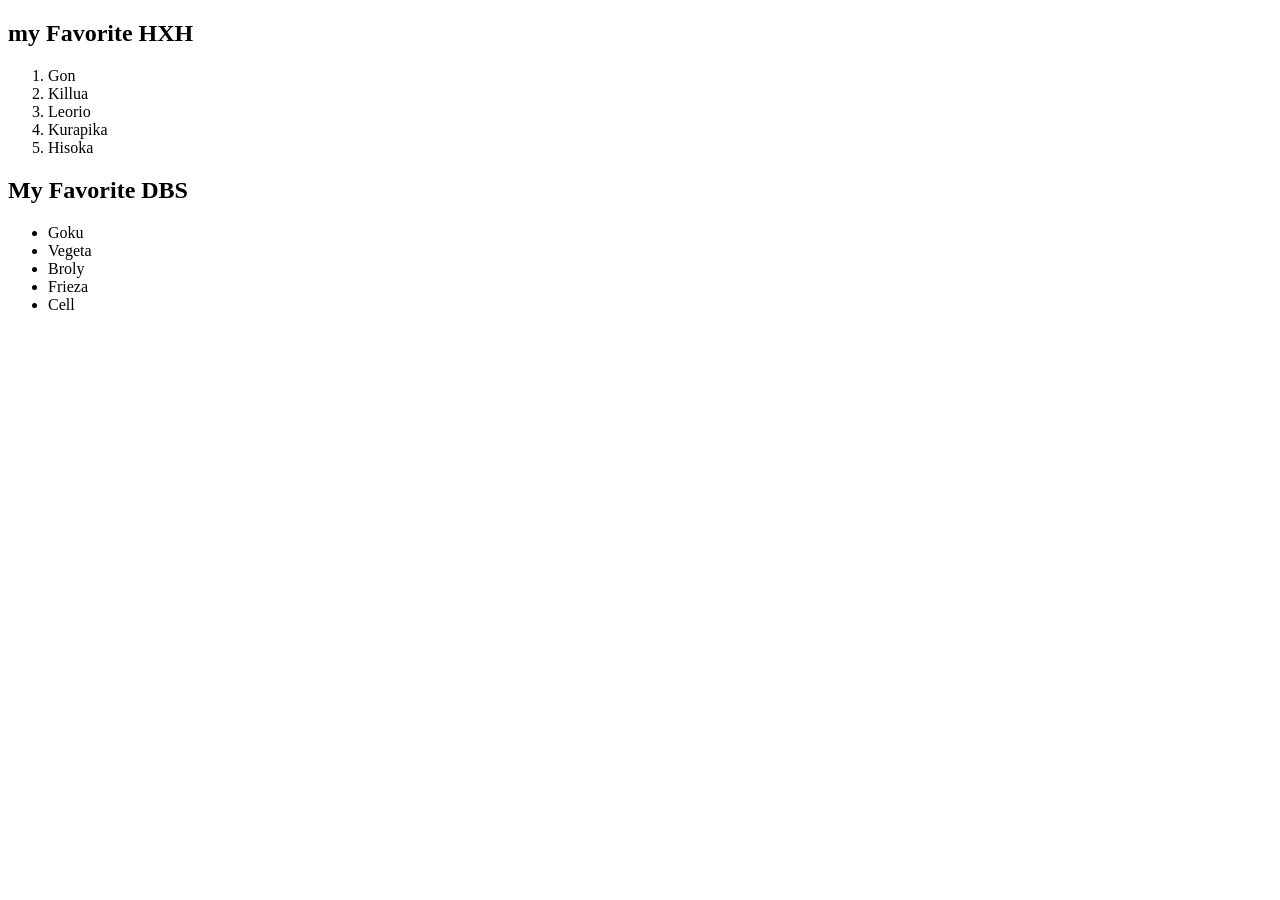
==== list.html @ 53699c93 "add" ====
<!DOCTYPE html>
<html lang="en">
<head>
    <meta charset="UTF-8">
    <meta name="viewport" content="width=device-width, initial-scale=1.0">
    <title>Document</title>
</head>
<body>
    <h2> my Favorite HXH </h2>
    <ol>
        <li>Gon</li>
        <li>Killua</li>
        <li>Leorio</li>
        <li>Kurapika</li>
        <li>Hisoka</li>
    </ol>
    <h2> My Favorite DBS</h2>
    <ul> 
        <li>Goku</li>
        <li>Vegeta</li>
        <li>Broly</li>
        <li>Frieza</li>
        <li>Cell</li>
</body>
</html>
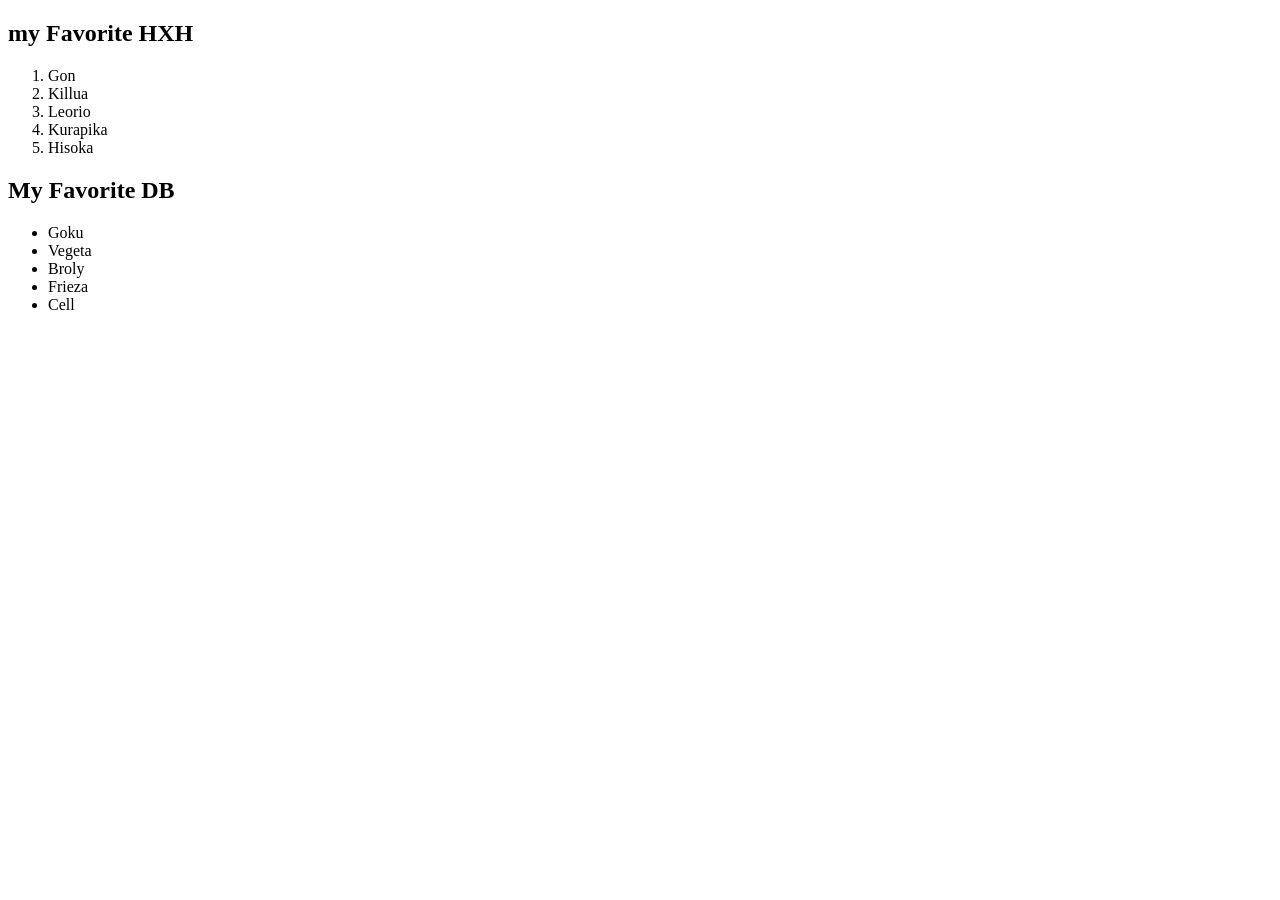
==== commit 1895d8df: "ADD" ====
--- a/list.html
+++ b/list.html
@@ -14,7 +14,7 @@
         <li>Kurapika</li>
         <li>Hisoka</li>
     </ol>
-    <h2> My Favorite DBS</h2>
+    <h2> My Favorite DB</h2>
     <ul> 
         <li>Goku</li>
         <li>Vegeta</li>
